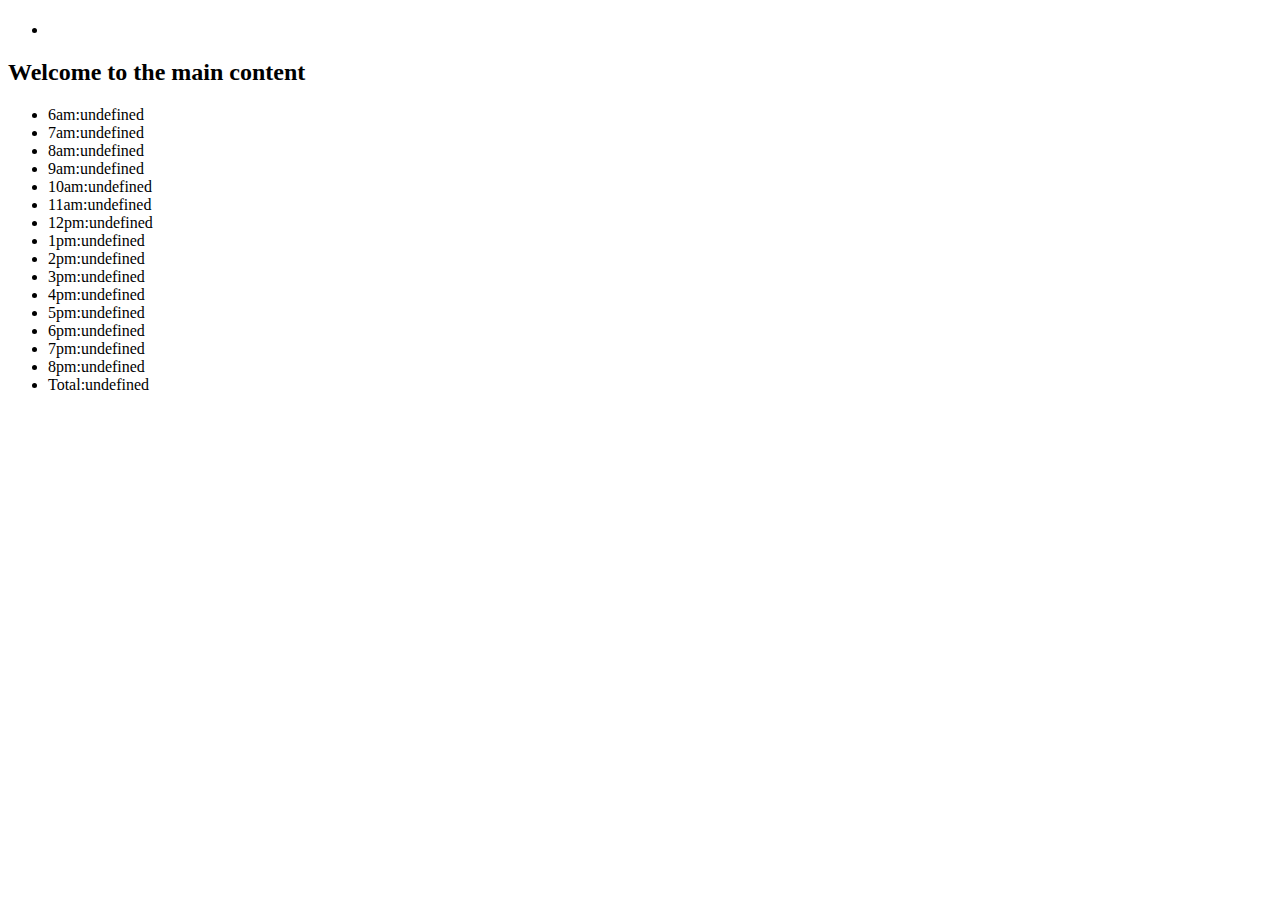
==== sales.html @ b733e5c9 "More progress still not done with first" ====
<!DOCTYPE html>
<html>
<head>
  <title>Lab 6</title>
</head>
<body>
  <header>
    <h1></h1>
    <nav class="main-nav">
      <ul>
        <li></li>
      </ul>
    </nav>
  </header>
  <main class="container">
    <section id="hour" class="main-content">
      <h2>Welcome to the main content</h2>

    </section>
  </main>
  <footer></footer>
  <script type="text/javascript" src="js/app.js"></script>
</body>
</html>
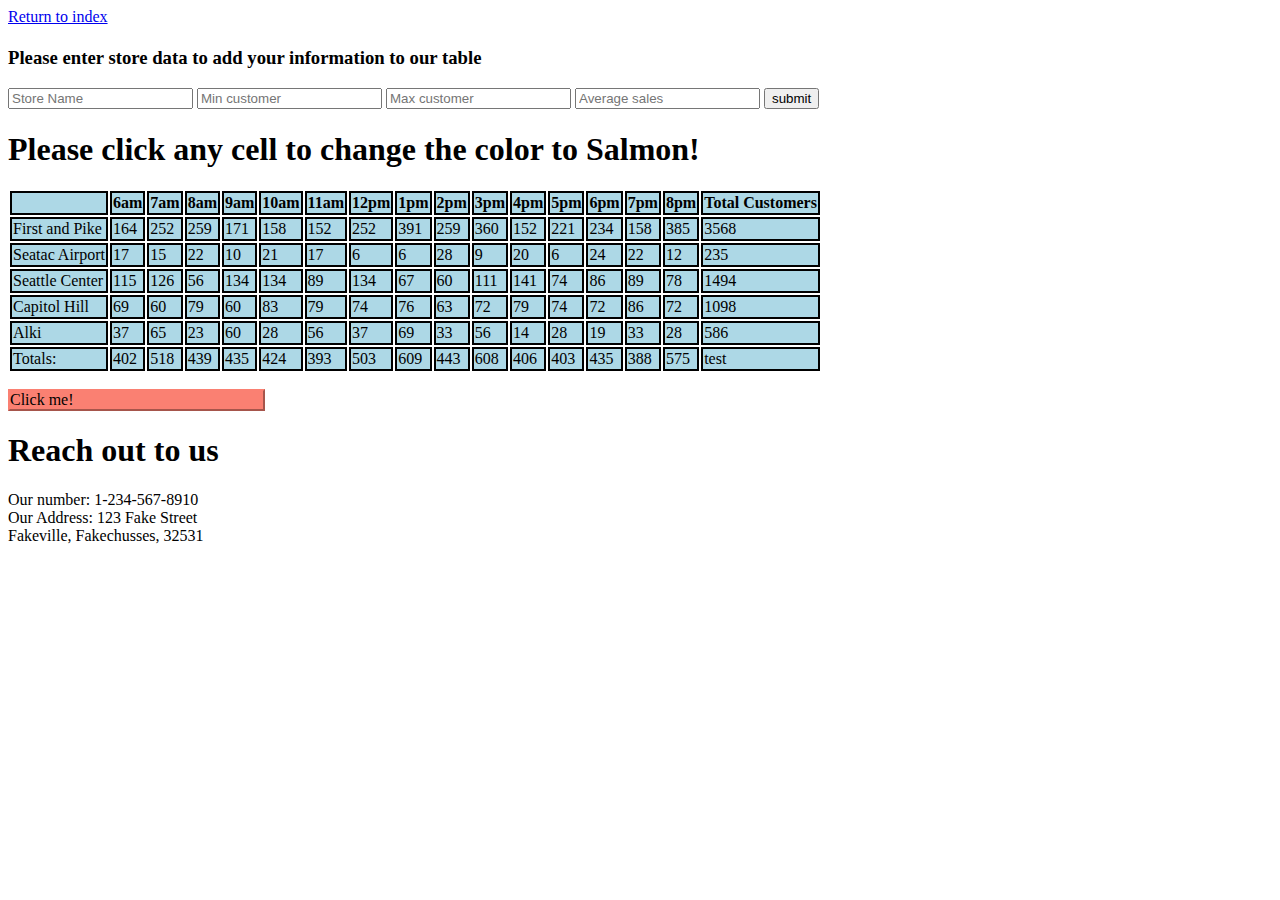
==== commit 74a5e272: "lab9 potentially done" ====
--- a/sales.html
+++ b/sales.html
@@ -1,24 +1,44 @@
 <!DOCTYPE html>
-<html>
-<head>
-  <title>Lab 6</title>
-</head>
-<body>
-  <header>
+
+<html class="default">
+  <head>
+      <nav>
+          <a href="index.html">Return to index</a>
+      </nav>
+    <title>Document</title>
+    <link rel="stylesheet" type="text/css" href="css/style.css">
+    <link href="https://fonts.googleapis.com/css?family=Montserrat" rel="stylesheet">
+  </head>
+  <body id="tablearea">
     <h1></h1>
-    <nav class="main-nav">
-      <ul>
-        <li></li>
-      </ul>
-    </nav>
-  </header>
-  <main class="container">
-    <section id="hour" class="main-content">
-      <h2>Welcome to the main content</h2>
-
-    </section>
-  </main>
-  <footer></footer>
-  <script type="text/javascript" src="js/app.js"></script>
-</body>
+    <h2></h2>
+    <ul id='main-content'>
+      
+    </ul>
+    <h3>Please enter store data to add your information to our table</h3>
+    <form id="main-form">
+      <input name ="storename" type="text" placeholder='Store Name'>
+      <input name="minC" type="number" placeholder='Min customer'>
+      <input name="maxC" type="number" placeholder='Max customer'>
+      <input name="avgC" type="number" placeholder='Average sales' step = 0.1>
+      <button class ="submit" type="submit">submit
+      </button>
+    </form>
+    <table class ='tablecont' id='semi-content'>
+        <h1>Please click any cell to change the color to Salmon!</h1>
+      <tfoot class='salmon' id="tfoot"></tfoot>
+  
+    <h2></h2>
+    <table id="dogs"></table>
+    
+    <footer class="fake" id="footer"></footer>
+    <p class= "clickme" id="p-click">Click me!
+            <h1>Reach out to us</br></h1>
+            <f2>Our number: 1-234-567-8910</br></f2>
+            <f3>Our Address: 123 Fake Street</br></f3>
+            <f4>Fakeville, Fakechusses, 32531</f4>
+    </p>
+    
+    <script src="js/app.js"></script>
+  </body>
 </html>--- a/css/style.css
+++ b/css/style.css
@@ -0,0 +1,41 @@
+.default {}
+
+td, th {border: 2px solid black;
+    background-color: lightblue;
+}
+
+td:active, th:active {
+    border: 1px inset salmon;
+    background-color: salmon;
+}
+
+.clickme {
+    border:2px outset salmon;
+    width:20%;
+    background-color:salmon;
+}
+
+.clickme:active {
+    background-color: lightgrey;
+    border:2px inset salmon;
+}
+
+.mainheader {
+    display: block;
+    color: salmon;
+    border:2px outset salmon;
+    text-align: center;
+}
+
+.fake {
+    font-style:italic;
+
+}
+
+.body2 {
+    border: 2px solid salmon;
+    font-weight:bold;
+    font-size: 20;
+    font-style:oblique;
+    color: darkolivegreen;
+}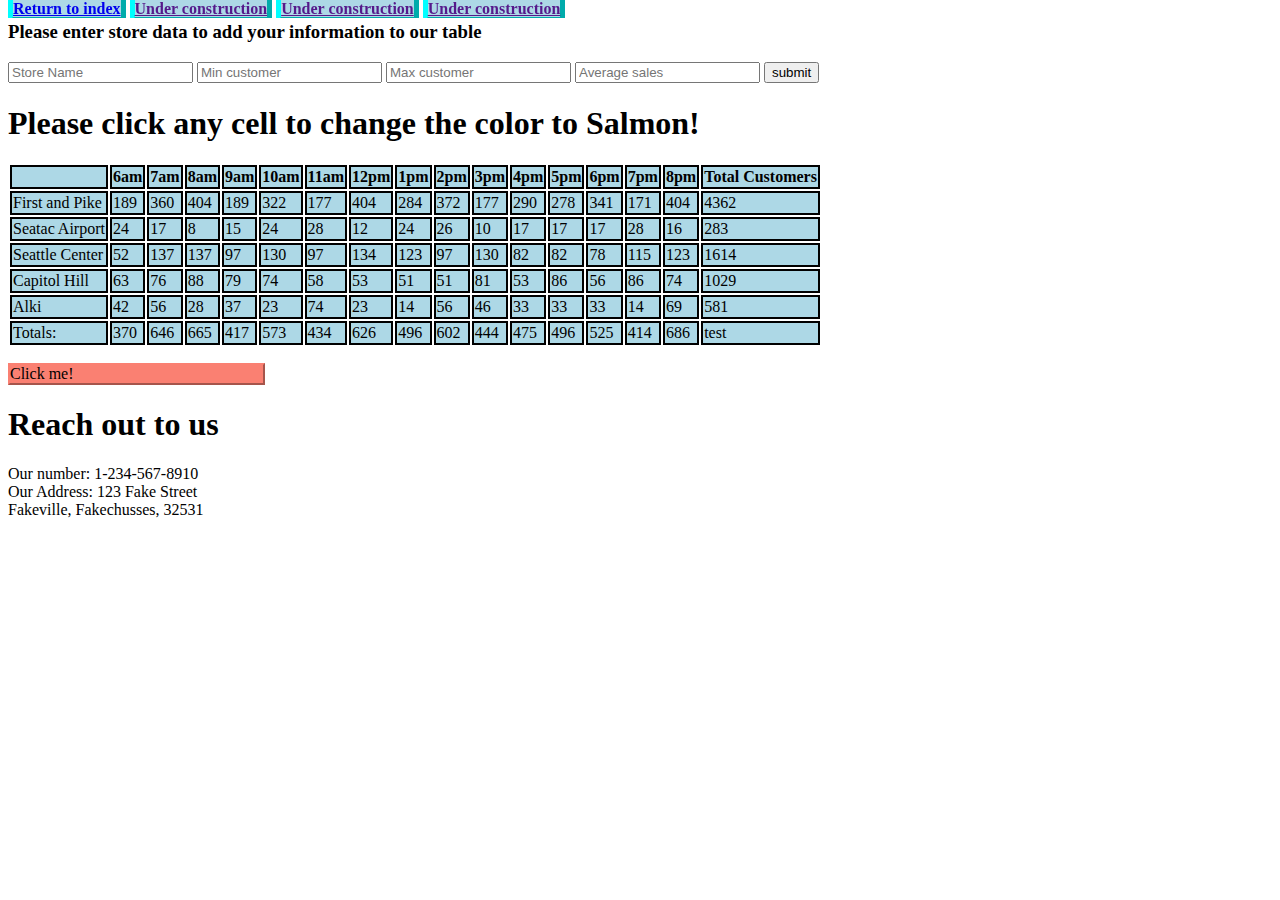
==== commit 94a189a0: "Lab 9 should be complete" ====
--- a/sales.html
+++ b/sales.html
@@ -2,9 +2,12 @@
 
 <html class="default">
   <head>
-      <nav>
-          <a href="index.html">Return to index</a>
-      </nav>
+        <nav class='nav'>
+          <a href="index.html" class="nav1">Return to index</a>
+          <a href="" class="nav2">Under construction</a>
+          <a href="" class="nav3">Under construction</a>
+          <a href="" class="nav4">Under construction</a>
+        </nav>
     <title>Document</title>
     <link rel="stylesheet" type="text/css" href="css/style.css">
     <link href="https://fonts.googleapis.com/css?family=Montserrat" rel="stylesheet">
--- a/css/style.css
+++ b/css/style.css
@@ -38,4 +38,26 @@
     font-size: 20;
     font-style:oblique;
     color: darkolivegreen;
+}
+
+.nav {
+    overflow:hidden;
+    position:fixed;
+    top:0;
+    width:100%;
+}
+
+.nav1, .nav2, .nav3, .nav4 {
+    border: 5px outset cyan;
+    font-weight:bolder;
+    background-color:lightblue;
+    margin:0;
+    padding:10;
+    overflow:hidden;
+    text-align:center;
+}
+
+.nav1:active, .nav2:active, .nav3:active, .nav4:active {
+    border: 5px inset red;
+    background-color: lightgoldenrodyellow;
 }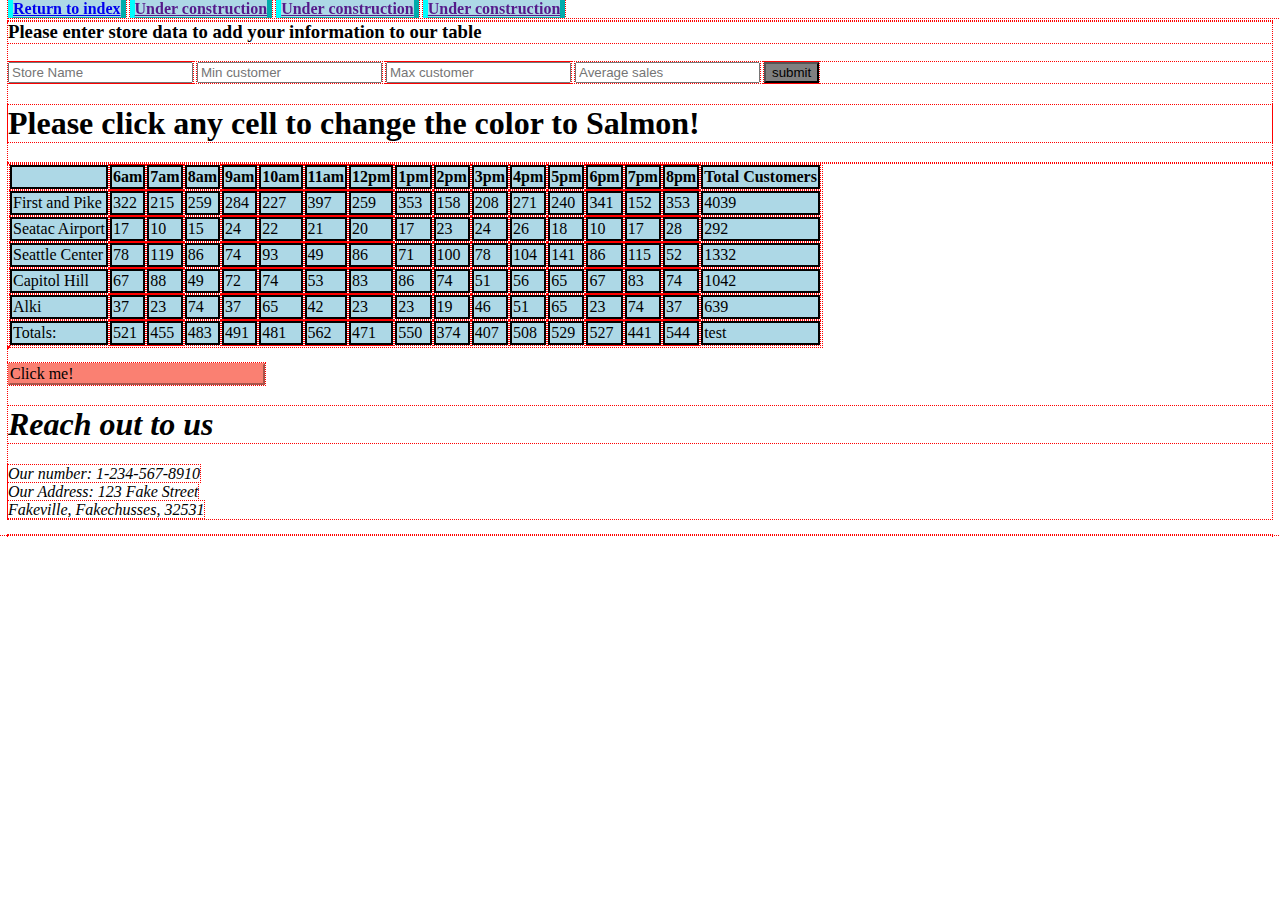
==== commit 00449156: "inclass changes" ====
--- a/sales.html
+++ b/sales.html
@@ -20,10 +20,10 @@
     </ul>
     <h3>Please enter store data to add your information to our table</h3>
     <form id="main-form">
-      <input name ="storename" type="text" placeholder='Store Name'>
-      <input name="minC" type="number" placeholder='Min customer'>
-      <input name="maxC" type="number" placeholder='Max customer'>
-      <input name="avgC" type="number" placeholder='Average sales' step = 0.1>
+      <input class ="input" name ="storename" type="text" placeholder='Store Name'>
+      <input class="input" name="minC" type="number" placeholder='Min customer'>
+      <input class="input" name="maxC" type="number" placeholder='Max customer'>
+      <input class="input" name="avgC" type="number" placeholder='Average sales' step = 0.1>
       <button class ="submit" type="submit">submit
       </button>
     </form>
@@ -34,12 +34,13 @@
     <h2></h2>
     <table id="dogs"></table>
     
-    <footer class="fake" id="footer"></footer>
     <p class= "clickme" id="p-click">Click me!
-            <h1>Reach out to us</br></h1>
+      <footer class="fake" id="footer">
+      <h1>Reach out to us</br></h1>
             <f2>Our number: 1-234-567-8910</br></f2>
             <f3>Our Address: 123 Fake Street</br></f3>
             <f4>Fakeville, Fakechusses, 32531</f4>
+      </footer>
     </p>
     
     <script src="js/app.js"></script>
--- a/css/style.css
+++ b/css/style.css
@@ -1,9 +1,11 @@
-.default {}
+*{outline: dotted 1px red}
 
 td, th {border: 2px solid black;
     background-color: lightblue;
 }
-
+td:hover, th:hover {
+    background-color:blue;
+}
 td:active, th:active {
     border: 1px inset salmon;
     background-color: salmon;
@@ -60,4 +62,19 @@
 .nav1:active, .nav2:active, .nav3:active, .nav4:active {
     border: 5px inset red;
     background-color: lightgoldenrodyellow;
-}+}
+
+.submit {
+    background-color: grey;
+}
+
+.input {
+    transition:350ms;
+}
+
+.input:hover {
+    background-color: salmon;
+}
+.input:active {
+    background-color:blue;
+}
